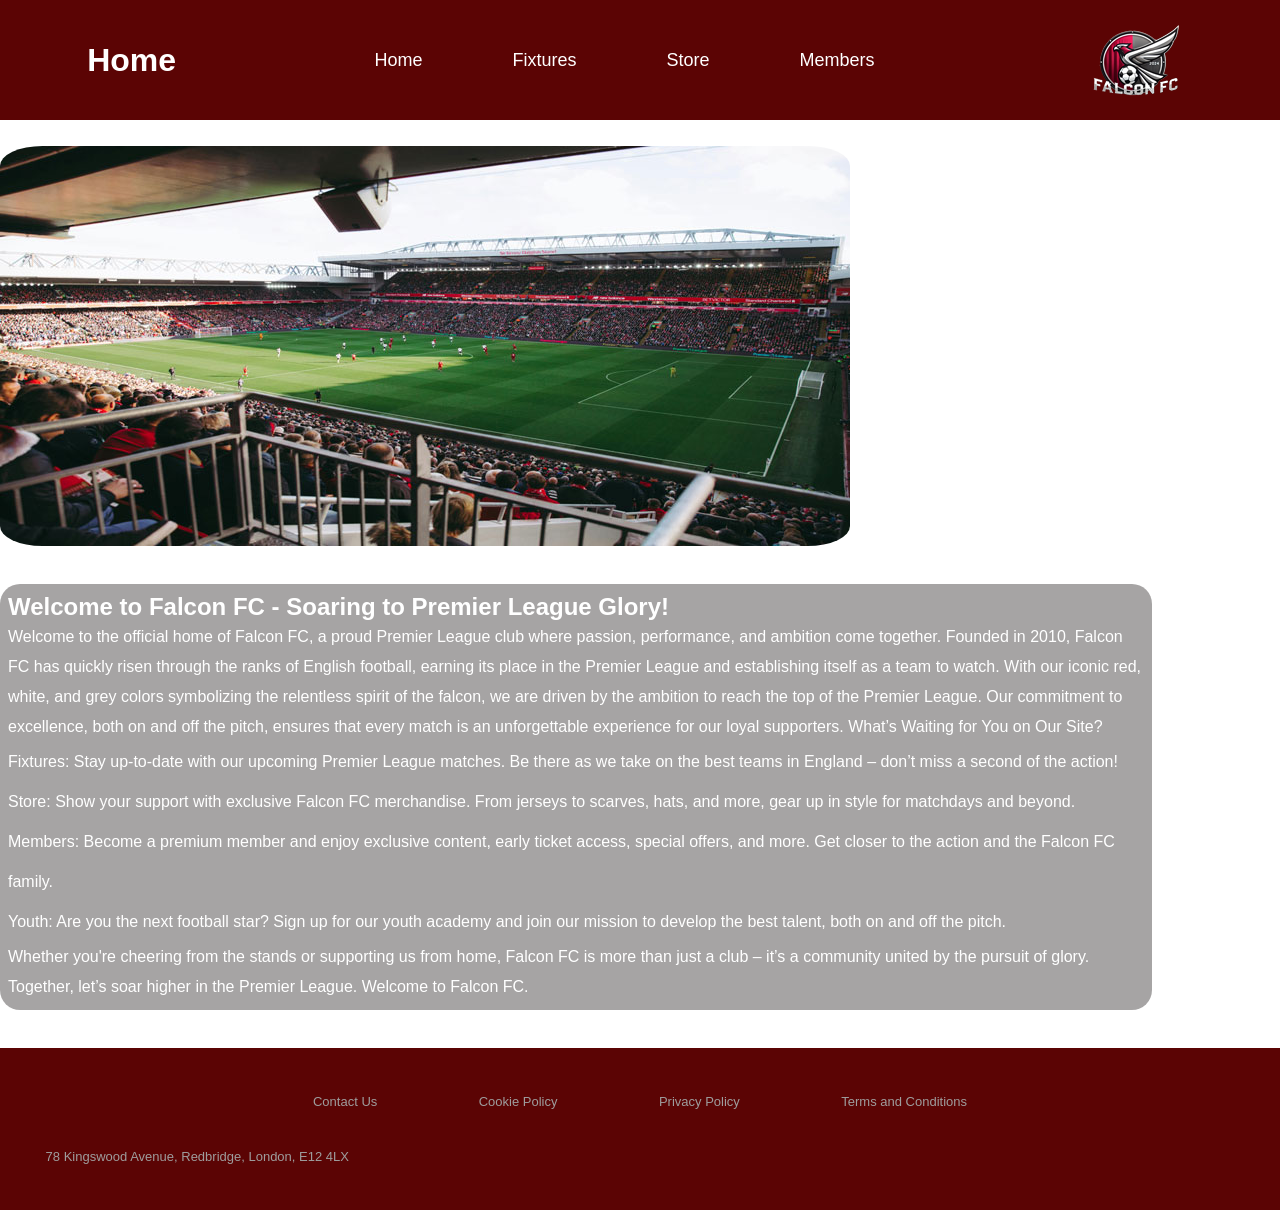
==== index.html @ 849067a4 "Add files via upload" ====
<!DOCTYPE html>
<html lang="en">
<head>
    <meta charset="UTF-8">
    <meta http-equiv="X-UA-Compatible" content="IE=edge">
    <meta name="viewport" content="width=device-width, initial-scale=1.0">
    <link rel="stylesheet" href="/css/style.css">
    <title>Home</title>
</head>
<body>
    
    <!--Nav meny-->

    <header>
        <h1>Home</h1>

        <nav class="navbar">

            <!--Pinnar för hamburger meny-->
            <div class="hamburger">
                <span class="bar"></span>
                <span class="bar"></span>
                <span class="bar"></span>
            </div>

            
            <!--Lista för olika sidor-->
            <ul class="nav-menu">
            <li class="nav-item"><a href="index.html" class="nav-link">Home</a></li>
            <li class="nav-item"><a href="/html/fixtures.html" class="nav-link">Fixtures</a></li>
            <li class="nav-item"><a href="/html/store.html" class="nav-link">Store</a></li>
            <li class="nav-item"><a href="#" class="nav-link">Members</a></li>
            </ul>
        </nav>
        
        <!--Lag loga-->
        <img class="navimg" src="/bilder/Falcon-FC-Logo.png" alt="Falcon-FC-Logo">
    </header>   

    <!--Länk till javaScript-->
    <script src="/scripts/hamburger.js"></script>

    <section>
        <img class="stadium" src="/bilder/stadium.jpg" alt="Football Stadium">
    </section>

    <!--Behållare för text-->
    <article>
        <h2>
            Welcome to Falcon FC - Soaring to Premier League Glory!
        </h2>
        
        <p>
            Welcome to the official home of Falcon FC, a proud Premier League club where passion, performance, and ambition come together. Founded in 2010, Falcon FC has quickly risen through the ranks of English football, earning its place in the Premier League and establishing itself as a team to watch.
            With our iconic red, white, and grey colors symbolizing the relentless spirit of the falcon, we are driven by the ambition to reach the top of the Premier League. Our commitment to excellence, both on and off the pitch, ensures that every match is an unforgettable experience for our loyal supporters.
            What’s Waiting for You on Our Site?
        </p>
            
        <ul>
            <li class="home"> Fixtures: Stay up-to-date with our upcoming Premier League matches. Be there as we take on the best teams in England – don’t miss a second of the action!</li>
            <li class="home"> Store: Show your support with exclusive Falcon FC merchandise. From jerseys to scarves, hats, and more, gear up in style for matchdays and beyond.</li>
            <li class="home"> Members: Become a premium member and enjoy exclusive content, early ticket access, special offers, and more. Get closer to the action and the Falcon FC family.</li>
            <li class="home"> Youth: Are you the next football star? Sign up for our youth academy and join our mission to develop the best talent, both on and off the pitch.</li>
        </ul>
        <p>
            Whether you're cheering from the stands or supporting us from home, Falcon FC is more than just a club – it’s a community united by the pursuit of glory.
            Together, let’s soar higher in the Premier League. Welcome to Falcon FC.
        </p>
    
    </article>

    <!--Fot för sidan.-->
    <footer>
        <div>
            <p>Contact Us</p>
            <p>Cookie Policy</p>
            <p>Privacy Policy</p>
            <p>Terms and Conditions</p>
        </div>

        <p>78 Kingswood Avenue, Redbridge, London, E12 4LX</p>
    </footer>

</body>
</html>
---- css/style.css ----
*{
    margin: 0;
    padding: 0;
    box-sizing: border-box;
}


body{
    margin: 0;
    padding: 0;
    font-family: 'Gill Sans', 'Gill Sans MT', Calibri, 'Trebuchet MS', sans-serif;
    color: white;
}

/* ändrar utseendet på nav menyn */
header{
    background-color: rgb(91, 4, 4);
    display: flex;
    justify-content: space-around;
    align-items: center;
    justify-items: center;
    font-size: large;
}


.nav-item{
    list-style: none;
    
}

/* tar bort linjen under länkarna och ändrar färg */
a{
    color: white;
    text-decoration: none;
}

/* ändrar utseendet på listan */
.navbar{
    min-height: 70px;
    display: flex;
    justify-content: center;
    align-content: center;
    padding: 0 24px;
}

.nav-menu{
    display: flex;
    justify-content: space-between;
    align-items: center;
    gap: 90px;
}

h1{
    font-size: 2rem;

}

.nav-link:hover{
    color: gray;
}

/* gömmer hamburger menyn när skärmen är mer än 910 pixlar bred */
.hamburger{
    display: none;
    cursor: pointer;
}

/* skapar linjerna för hamburger menyn */
.bar{
    display: block;
    width: 25px;
    height: 3px;
    margin: 5px auto;
    transition: all 0.3s ease-in-out;
    background-color: white;
}



section{
    align-self: center;
    justify-self: center;
    max-height: 400px;
    max-width: 850px;
    margin-top: 2%;
}


.stadium{
    width: 100%;
    height: 100%;
    border: 2px;
    border-radius: 5%;
}

/* ändrar utseendet på huvud texten */
article{
    background-color: rgba(105, 102, 102, 0.594);
    justify-self: center;
    width: 90%;
    line-height: 30px;
    border-radius: 20px;
    margin-top: 3%;
    padding: 8px;
}


article li {
    line-height: 40px;
}

/* ändrar utseendet på sid foten */
footer{
    background-color: rgb(91, 4, 4);
    margin-top: 3%;
    padding: 2%;
    justify-items: center;
    font-size: 13px;
    color: rgba(159, 159, 159, 0.989);
    width: 100%;
}


footer div{
    width: 100%;
    display: flex;
    gap: 5%;
    justify-content: center;
}


footer p{
    margin: 20px;
}

/* ändrar utseendet på sidan när bredden är 910 pixlar eller mindre (mobil vesion)*/
@media all and (max-width: 910px){
   
   .hamburger{
    display: block;
    align-content: center;
   }

   header{
    justify-content: space-between;
   }

   .hamburger.active .bar:nth-child(2){
    opacity: 0;
   }
   .hamburger.active .bar:nth-child(1){
    transform: translateY(8px) rotate(45deg);
   }
   .hamburger.active .bar:nth-child(3){
    transform: translateY(-8px) rotate(-45deg);
   }

   .navimg{
    display: none;
   }

   /* gömmer listan på länkar och gör en anmiation när man klickar på hamburger menyn */
   .nav-menu{
    position: fixed;
    right: -100%;
    top: 70px;
    gap: 0;
    flex-direction: column;
    background-color: rgb(91, 4, 4);
    width: 100%;
    text-align: center;
    transition: 0.3s;
   }

   .nav-item{
    margin: 16px 0 ;
   }

   .nav-menu.active{
    right: 0;
   }

}
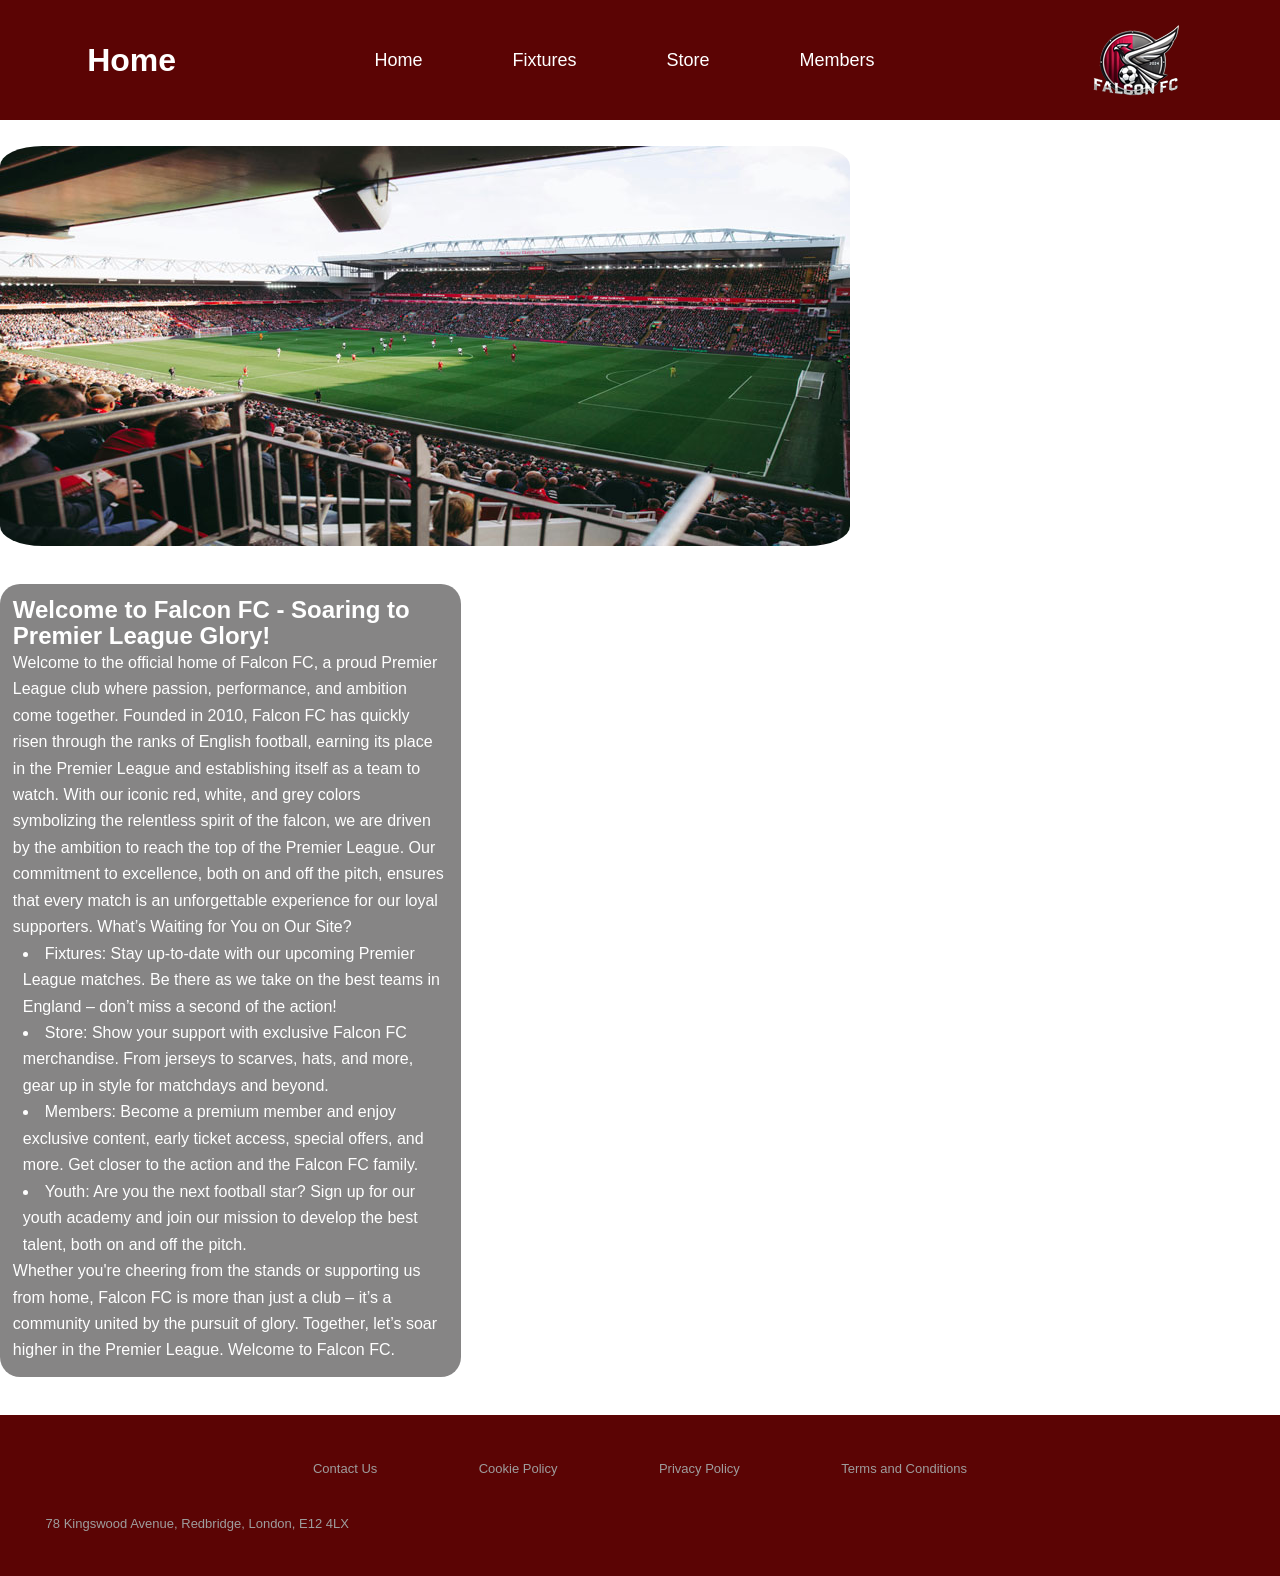
==== commit ecb66fe6: "Add files via upload" ====
--- a/index.html
+++ b/index.html
@@ -57,10 +57,10 @@
         </p>
             
         <ul>
-            <li class="home"> Fixtures: Stay up-to-date with our upcoming Premier League matches. Be there as we take on the best teams in England – don’t miss a second of the action!</li>
-            <li class="home"> Store: Show your support with exclusive Falcon FC merchandise. From jerseys to scarves, hats, and more, gear up in style for matchdays and beyond.</li>
-            <li class="home"> Members: Become a premium member and enjoy exclusive content, early ticket access, special offers, and more. Get closer to the action and the Falcon FC family.</li>
-            <li class="home"> Youth: Are you the next football star? Sign up for our youth academy and join our mission to develop the best talent, both on and off the pitch.</li>
+            <li class="home">Fixtures: Stay up-to-date with our upcoming Premier League matches. Be there as we take on the best teams in England – don’t miss a second of the action!</li>
+            <li class="home">Store: Show your support with exclusive Falcon FC merchandise. From jerseys to scarves, hats, and more, gear up in style for matchdays and beyond.</li>
+            <li class="home">Members: Become a premium member and enjoy exclusive content, early ticket access, special offers, and more. Get closer to the action and the Falcon FC family.</li>
+            <li class="home">Youth: Are you the next football star? Sign up for our youth academy and join our mission to develop the best talent, both on and off the pitch.</li>
         </ul>
         <p>
             Whether you're cheering from the stands or supporting us from home, Falcon FC is more than just a club – it’s a community united by the pursuit of glory.
--- a/css/style.css
+++ b/css/style.css
@@ -8,7 +8,7 @@
 body{
     margin: 0;
     padding: 0;
-    font-family: 'Gill Sans', 'Gill Sans MT', Calibri, 'Trebuchet MS', sans-serif;
+    font-family: 'Gill Sans', 'Gill Sans MT', 'Calibri', 'Trebuchet MS', sans-serif;
     color: white;
 }
 
@@ -95,18 +95,21 @@
 
 /* ändrar utseendet på huvud texten */
 article{
-    background-color: rgba(105, 102, 102, 0.594);
+    background-color: rgba(51, 50, 50, 0.594);
     justify-self: center;
-    width: 90%;
-    line-height: 30px;
+    width: 36%;
     border-radius: 20px;
     margin-top: 3%;
-    padding: 8px;
+    padding: 1%;
+    line-height: 0.7cm;
 }
 
-
-article li {
+article ul li{
     line-height: 40px;
+    list-style-position: inside;
+    margin: 0;
+    padding-left: 10px;
+    line-height: 0.7cm;
 }
 
 /* ändrar utseendet på sid foten */
